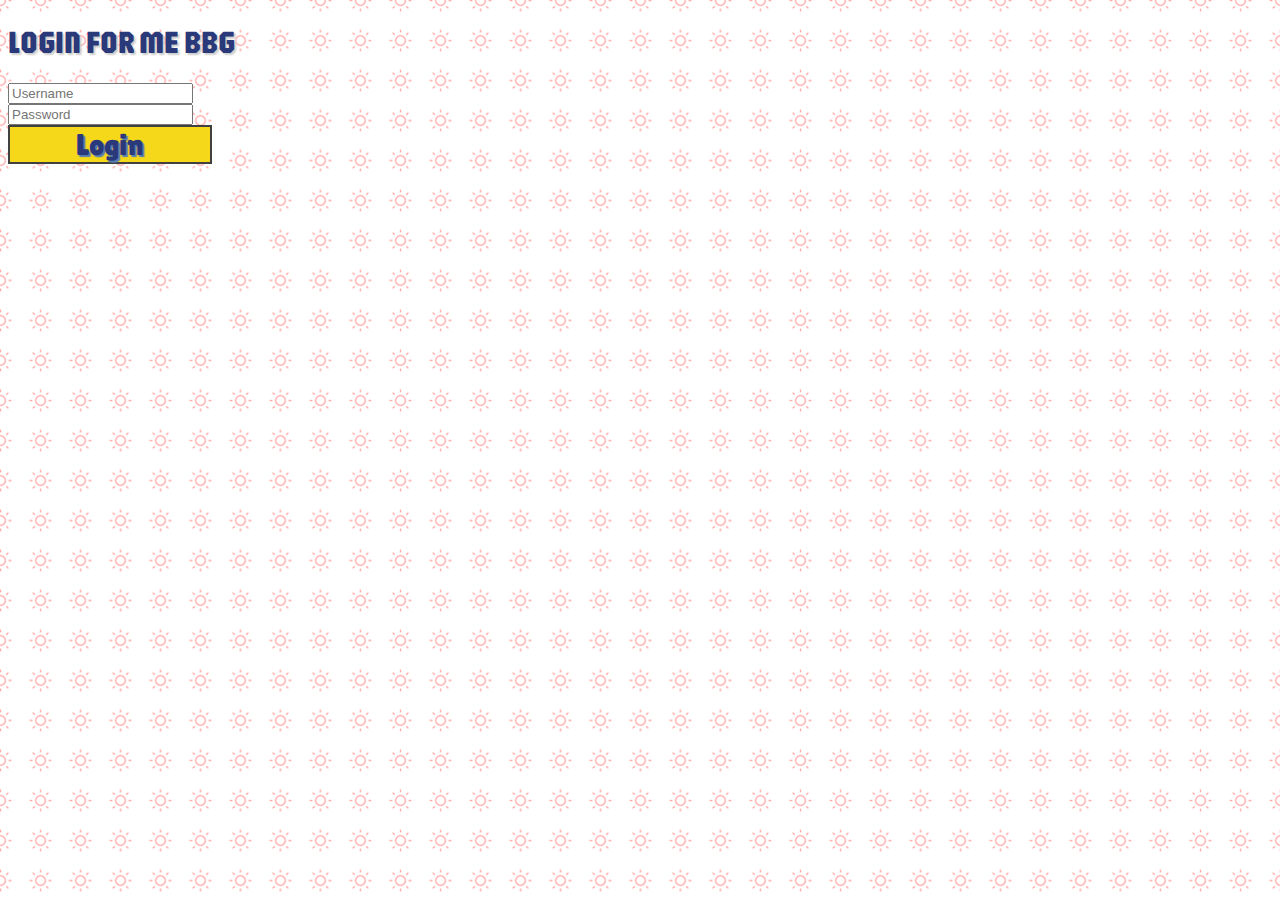
==== pages/index.html @ 5dbdb65b "WIP getting rid of multiple scripts, praying to fix github" ====
<!DOCTYPE html>
<html>

  <style>
    @import url('https://fonts.googleapis.com/css2?family=Jaro:opsz@6..72&family=Lilita+One&display=swap');
  </style>
  
<head>
  <meta charset="utf-8">
  <meta name="viewport" content="width=device-width">
  <title>replit</title>
  <link href="../style.css" rel="stylesheet" type="text/css" />
</head>

<body>





<div id="Login" class="page">
  <h1>LOGIN FOR ME BBG</h1>
  <input type="text" id="username" placeholder="Username">
  <br>
  <input type="password" id="password" placeholder="Password">
</div>
  
  <div class="loginSquare" onclick="validateLogin()">Login<div>




















    <script src="../scripts/script.js"></script>
</body>

</html>
---- style.css ----
html {
  height: 100%;
  width: 100%;
  font-family: "Lilita One", sans-serif;
  font-weight: 400;
  font-style: normal;
  text-shadow: 2px 2px 1px #537cb2;
  color: #2a3979;
}


h1 {
    font-family: "Jaro", sans-serif;
    font-optical-sizing: auto;
    font-weight: 400;
    font-style: normal;
    text-shadow: 2px 2px 2px #ccc;
}

h2 {
  font-family: "Jaro", sans-serif;
  font-optical-sizing: auto;
  font-weight: 400;
  font-style: normal;
  text-shadow: 2px 2px 2px #ccc;
}

.flexContainer {
  display: flex;
  flex-flow: row-wrap;
  justify-content: center;
  align-items: center;
  height: 100%;
  width: 100%;
  position: relative;
}

.square {
  height: 100px;
  width: 100px;
  background-color: #4d4dff;
  border: 2px solid #404040;
  display: flex;
  justify-content: center;
  align-items: center;
  font-size: 30px;
  flex-grow: 1;
  user-select: none;
}

/*SPEECH BEACH*/
.square:hover {
/* background-color: #707eff !important;*/
  width:110px;
  height:110px;
}

.textSquare {
  /*
  font-family: "Jaro", sans-serif;
  font-optical-sizing: auto;
  font-weight: 400;
  font-style: normal;
  
  text-shadow: 5px 5px 5px #c7c7c7;
  text-shadow: -3px -3px 5px #c7c7c7;
  
  height: 150px;
  width: 600px; 
  background-color: wheat;
  
  fill-opacity: 0.5;
  
  display: center;
  justify-content: center;
  align-items: center;
  font-size: 20px;
  flex-grow: 1;
  
  user-select: none;
  */
height:150px;
  width:600px;
  background-image:radial-gradient(circle,rgba(255,255,242,0.4),rgba(255,255,242,0.75));
  border-color:black;
  border-width: 5px;
  
display:flex;
  justify-content: center;
  align-items: center;
  fill-opacity: 0.5;




  
}

body {
  background-image: url("Backgrounds/sun.png");
    /*#a3fff9;*/
}

.shopPage { /*Flexbox for shop*/
  display: flex;
  flex-direction: row !important;
  flex-wrap: wrap !important;
  justify-content:center;
  align-items:center;
  height: 100%;
  width: 100%;
}

.gamePage { /*Flexbox for games*/
  display: flex;
  flex-direction: row !important;
  flex-wrap: wrap !important;
  justify-content:center;
  align-items:center;
  height: 100%;
  width: 100%;
}

.shopSquare {
  height: 380px;/*400*/
  width: 340px;/*550*//*200 width with 20 px on each side*/
  background-color: #f5d819;
  border: 2px solid #404040;
  display: flex;
  flex-direction:column-reverse;
  justify-content:center;
  align-items: center;
  font-size: 30px;
  flex-grow: 0;
  user-select: none;

}

.gameSquare {
  height: 380px;/*400*/
  width: 340px;/*550*//*200 width with 20 px on each side*/
  background-color: #f5d819;
  border: 2px solid #404040;
  display: flex;
  flex-direction:column-reverse;
  justify-content:center;
  align-items: center;
  font-size: 30px;
  flex-grow: 0;
  user-select: none;
  
}
.loginSquare {
  height: 35px;/*400*/
  width: 200px;/*550*//*200 width with 20 px on each side*/
  background-color: #f5d819;
  border: 2px solid #404040;
  display: flex;
 
  justify-content:center;
  align-items: center;
  font-size: 30px;
  flex-grow: 0;
  user-select: none;

}

.backgroundPos {
  height:300px;
  width:300px;
  position: relative;
  /*top:-70px;*/
}

.page {
}
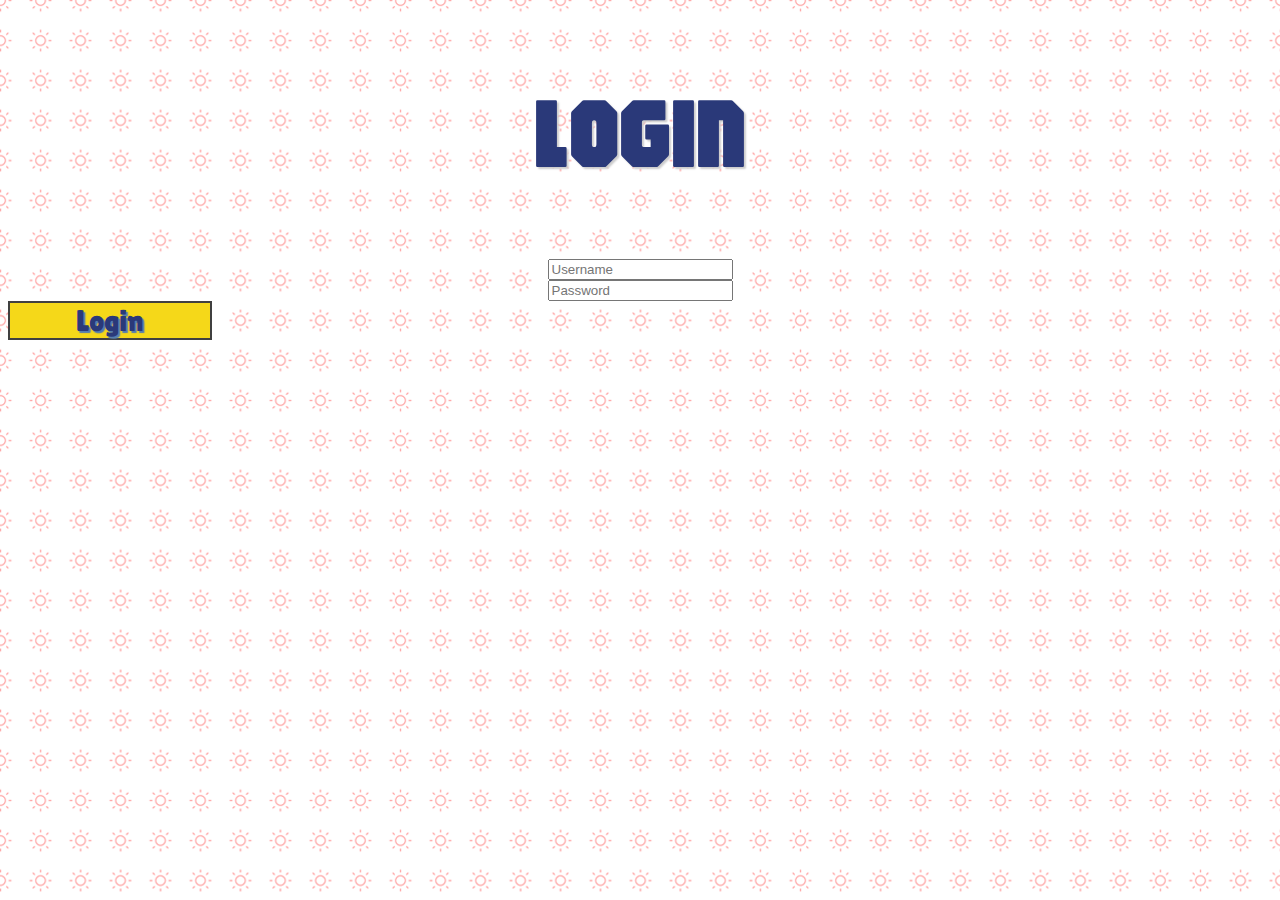
==== commit 6453d8d0: "WIP implementing user-password validation, saving for the night" ====
--- a/pages/index.html
+++ b/pages/index.html
@@ -1,10 +1,10 @@
 <!DOCTYPE html>
 <html>
 
-  <style>
-    @import url('https://fonts.googleapis.com/css2?family=Jaro:opsz@6..72&family=Lilita+One&display=swap');
-  </style>
-  
+<style>
+  @import url('https://fonts.googleapis.com/css2?family=Jaro:opsz@6..72&family=Lilita+One&display=swap');
+</style>
+
 <head>
   <meta charset="utf-8">
   <meta name="viewport" content="width=device-width">
@@ -18,13 +18,13 @@
 
 
 
-<div id="Login" class="page">
-  <h1>LOGIN FOR ME BBG</h1>
-  <input type="text" id="username" placeholder="Username">
-  <br>
-  <input type="password" id="password" placeholder="Password">
-</div>
-  
+  <div id="Login" class="page" style="text-align: center">
+    <h1 style="font-size: 100px;">LOGIN</h1>
+    <input type="text" id="username" placeholder="Username">
+    <br>
+    <input type="password" id="password" placeholder="Password">
+  </div>
+
   <div class="loginSquare" onclick="validateLogin()">Login<div>
 
 
@@ -46,7 +46,7 @@
 
 
 
-    <script src="../scripts/script.js"></script>
+      <script src="../scripts/script.js"></script>
 </body>
 
 </html>--- a/style.css
+++ b/style.css
@@ -165,6 +165,21 @@
 
 }
 
+.logoutSquare {
+  height: 35px;/*400*/
+  width: 200px;/*550*//*200 width with 20 px on each side*/
+  background-color: #bd0026;
+  border: 2px solid #404040;
+  display: flex;
+
+  justify-content:center;
+  align-items: center;
+  font-size: 30px;
+  flex-grow: 0;
+  user-select: none;
+
+}
+
 .backgroundPos {
   height:300px;
   width:300px;
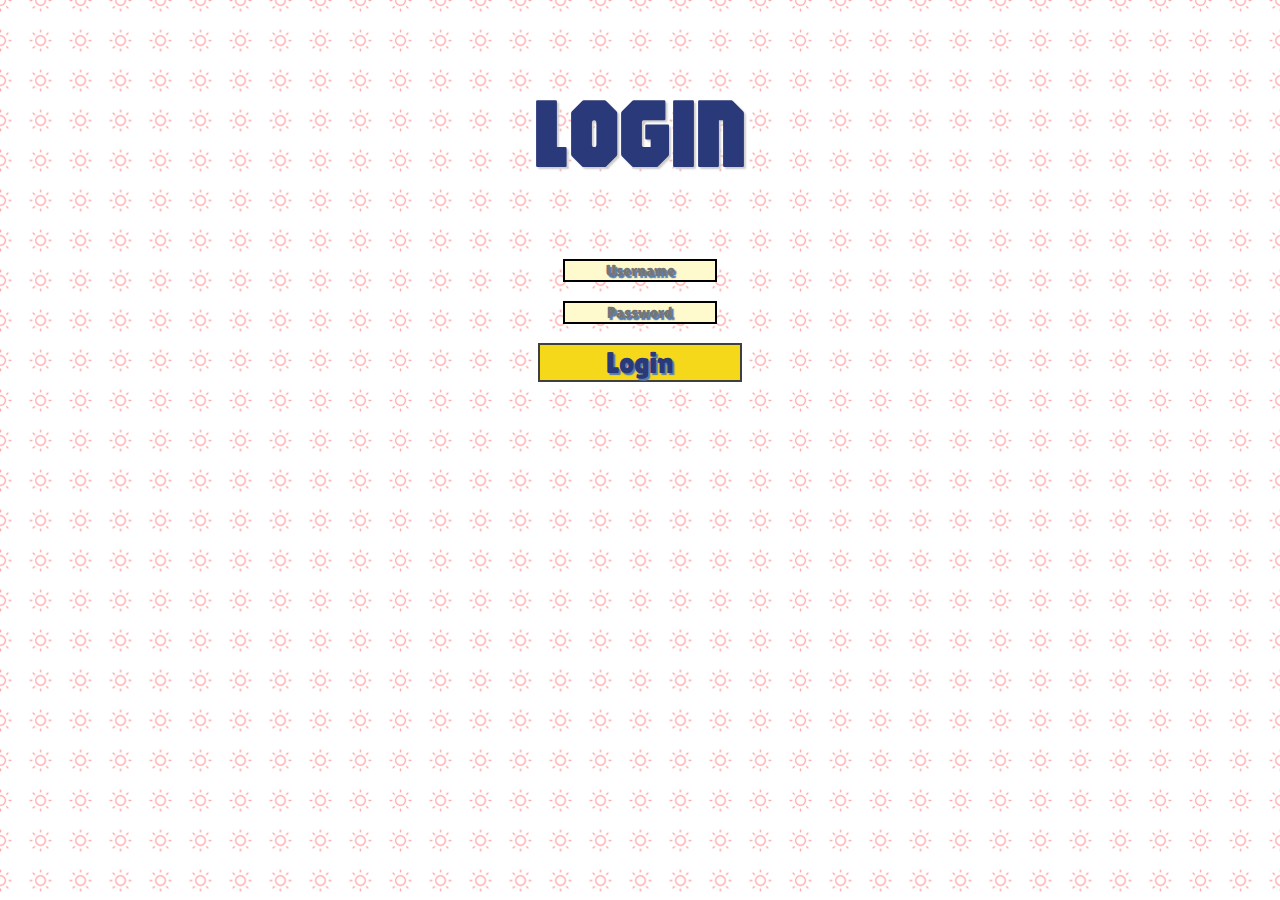
==== commit b0dd6d4c: "WIP, updated CSS, added some JS to validate login however well need to find another way to read the " ====
--- a/pages/index.html
+++ b/pages/index.html
@@ -20,13 +20,14 @@
 
   <div id="Login" class="page" style="text-align: center">
     <h1 style="font-size: 100px;">LOGIN</h1>
-    <input type="text" id="username" placeholder="Username">
+    <input type="text" id="username" placeholder="Username" class="loginTextbox">
     <br>
-    <input type="password" id="password" placeholder="Password">
+    <br>
+    <input type="password" id="password" placeholder="Password" class="loginTextbox">
   </div>
-
+<br>
   <div class="loginSquare" onclick="validateLogin()">Login<div>
-
+  
 
 
 
--- a/style.css
+++ b/style.css
@@ -153,10 +153,10 @@
 .loginSquare {
   height: 35px;/*400*/
   width: 200px;/*550*//*200 width with 20 px on each side*/
+  margin:auto;
   background-color: #f5d819;
   border: 2px solid #404040;
   display: flex;
- 
   justify-content:center;
   align-items: center;
   font-size: 30px;
@@ -187,5 +187,11 @@
   /*top:-70px;*/
 }
 
+.loginTextbox {
+  all: unset;
+  background-color:lemonchiffon;
+border: 2px solid black;
+}
+
 .page {
 }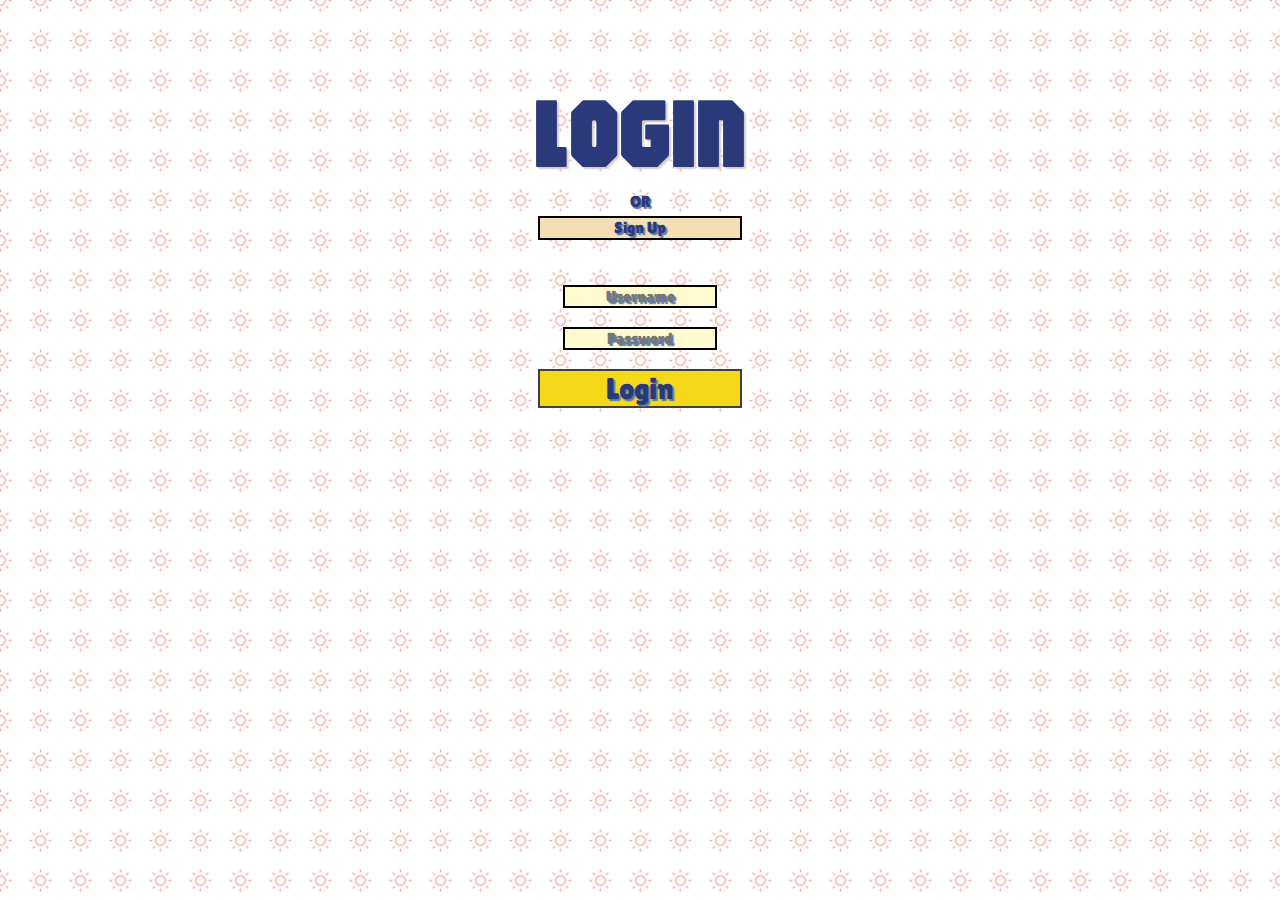
==== commit 15d00b05: "WIP, added signup square to index, added signup html page, still need to learn how to write to JSON " ====
--- a/pages/index.html
+++ b/pages/index.html
@@ -20,28 +20,17 @@
 
   <div id="Login" class="page" style="text-align: center">
     <h1 style="font-size: 100px;">LOGIN</h1>
+    <div style="margin:auto; margin-bottom:5px;"">OR</div>
+    <div class="signupSquare" onclick="newUser()">Sign Up</div>
     <input type="text" id="username" placeholder="Username" class="loginTextbox">
     <br>
     <br>
     <input type="password" id="password" placeholder="Password" class="loginTextbox">
   </div>
+  <div class="invalidLogin" id="InvalidLogin">Invalid Username or Password</div>
 <br>
   <div class="loginSquare" onclick="validateLogin()">Login<div>
   
-
-
-
-
-
-
-
-
-
-
-
-
-
-
 
 
 
--- a/style.css
+++ b/style.css
@@ -15,6 +15,7 @@
     font-weight: 400;
     font-style: normal;
     text-shadow: 2px 2px 2px #ccc;
+  margin-bottom:0px;
 }
 
 h2 {
@@ -33,6 +34,8 @@
   height: 100%;
   width: 100%;
   position: relative;
+  margin-bottom:10px;
+  margin-top:10px;
 }
 
 .square {
@@ -53,6 +56,29 @@
 /* background-color: #707eff !important;*/
   width:110px;
   height:110px;
+  margin-bottom:0px;
+  margin-top:0px;
+}
+
+.signupSquare {
+  margin:auto;
+  margin-bottom:45px;
+  background-color:wheat;
+  width:200px;
+  height:20px;
+  border:2px solid #000000;
+  text-align: center;
+  vertical-align: middle;
+  line-height: 20px;
+  user-select: none;
+}
+
+.signupSquare:hover {
+  background-color: #ffcc00;
+  width:210px;
+  height:25px;
+  margin-bottom:40px;
+  line-height:25px;
 }
 
 .textSquare {
@@ -80,20 +106,29 @@
   user-select: none;
   */
 height:150px;
-  width:600px;
+  width:98%; /*600px previously*/
   background-image:radial-gradient(circle,rgba(255,255,242,0.4),rgba(255,255,242,0.75));
   border-color:black;
   border-width: 5px;
-  
 display:flex;
   justify-content: center;
   align-items: center;
   fill-opacity: 0.5;
-
-
-
-
-  
+overflow-x: hidden;
+  margin:auto;
+  padding: 2px;
+padding-left:2px;
+}
+
+.userText {
+  font-family: "Jaro", sans-serif;
+  font-optical-sizing: auto;
+  font-weight: 400;
+  font-style: normal;
+  text-shadow: 2px 2px 2px #ccc;
+  font-size: 20px;
+  flex-grow: 1;
+  user-select: none;
 }
 
 body {
@@ -111,7 +146,7 @@
   width: 100%;
 }
 
-.gamePage { /*Flexbox for games*/
+.inventoryPage { /*Flexbox for shop*/
   display: flex;
   flex-direction: row !important;
   flex-wrap: wrap !important;
@@ -121,7 +156,18 @@
   width: 100%;
 }
 
+.gamePage { /*Flexbox for games*/
+  display: flex;
+  flex-direction: row !important;
+  flex-wrap: wrap !important;
+  justify-content:center;
+  align-items:center;
+  height: 100%;
+  width: 100%;
+}
+
 .shopSquare {
+  position:relative;
   height: 380px;/*400*/
   width: 340px;/*550*//*200 width with 20 px on each side*/
   background-color: #f5d819;
@@ -180,6 +226,17 @@
 
 }
 
+.shopPrice {
+  position: absolute;
+  background-color: wheat;
+  width:100px;
+  height:30px;
+  right:216px;
+  top:289px;
+  border: 2px solid #000000;
+  font-size: 24px;
+}
+
 .backgroundPos {
   height:300px;
   width:300px;
@@ -193,5 +250,43 @@
 border: 2px solid black;
 }
 
+.seperator {
+  background: #747272;
+  border: 2px solid black;
+  margin: auto;
+  width:98%
+  height: 35px;
+  text-align: center;
+  font-size: 35px;
+  font-family: "Jaro", sans-serif;
+  font-optical-sizing: auto;
+  font-weight: 400;
+  font-style: normal;
+  text-shadow: 2px 2px 2px #ccc;
+margin-top: 10px;
+  margin-bottom: 10px;
+  user-select: none;
+}
+
+.invalidLogin {
+  background-color: red;
+  border: 2px solid black;
+  margin: auto;
+  width: 220px;
+  height:20px;
+  margin-top: 4px;
+  display:none;
+  color:black;
+  animation-name: IL;
+  animation-duration:5s;
+  animation-iteration-count: 1;
+}
+
+@keyframes IL {
+  0% {background-color: red;}
+  50% {background-color: #bd0026;}
+  100% {background-color: red;}
+}
+
 .page {
 }